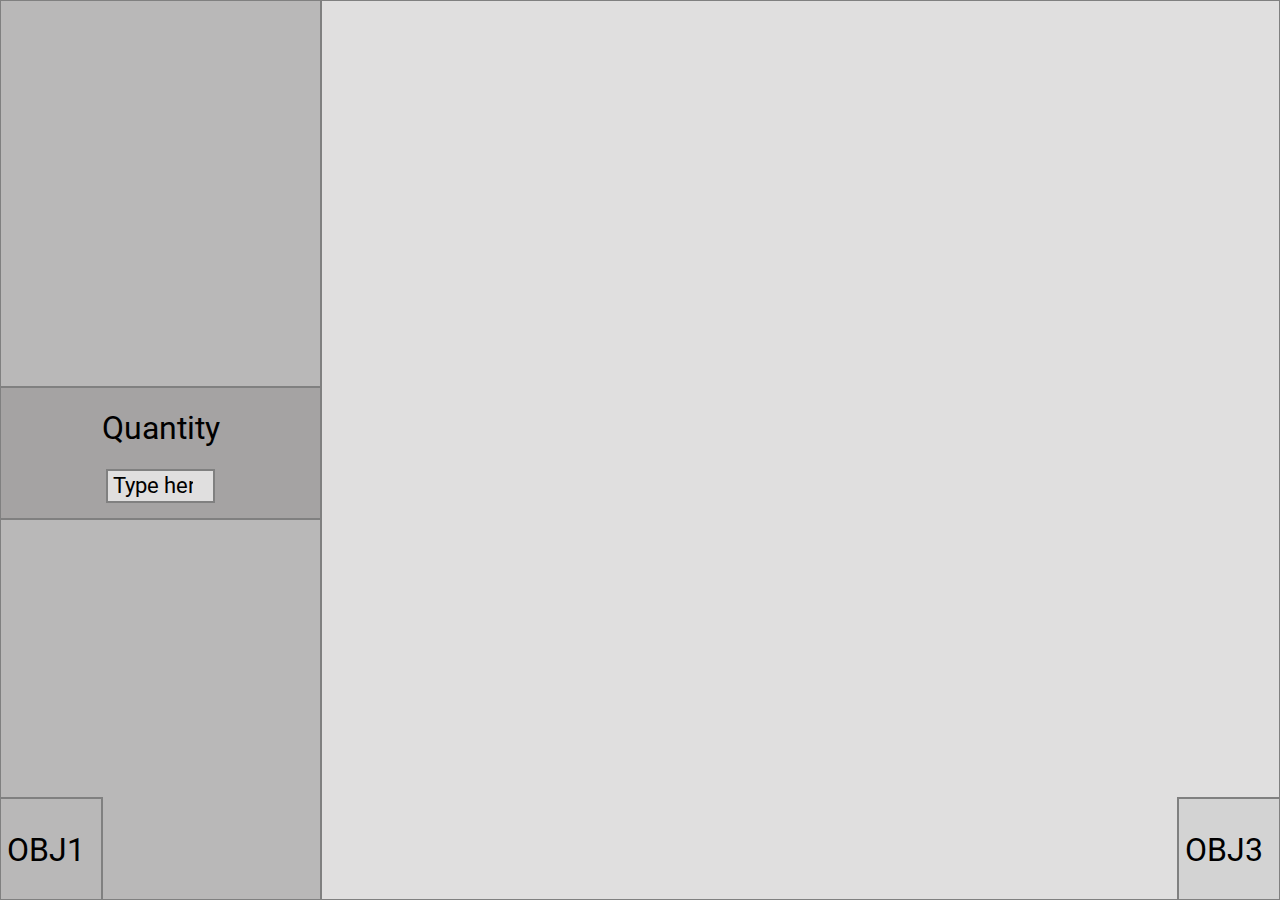
==== index.html @ ebf12780 "final" ====
<!DOCTYPE html>
<html lang="en">
<head>
  <meta charset="UTF-8">
  <meta name="viewport" content="width=device-width, initial-scale=1.0">
  <title>1/4 e 3/4 Layout</title>
  <link rel="stylesheet" href="/styles.css">
  <link rel="preconnect" href="https://fonts.googleapis.com">
  <link rel="preconnect" href="https://fonts.gstatic.com" crossorigin>
  <link href="https://fonts.googleapis.com/css2?family=Montserrat:ital,wght@0,100..900;1,100..900&family=Roboto:ital,wght@0,100;0,300;0,400;0,500;0,700;0,900;1,100;1,300;1,400;1,500;1,700;1,900&display=swap" rel="stylesheet">
</head>
<body>


<div class="container">
  <div class="column-1-4">
    <div class="vertical-line">
      <h1 id="quantity">Quantity</h1>
      <input type="number" id="quantity-input" placeholder="Type here" />
    </div>
    <div class="obj-1-4"><h1 class="title">OBJ1</h1></div>
  </div>
  <div class="column-3-4">
    <div id="items-container"></div> <!-- Contêiner para as divs geradas -->
    <div class="obj-3-4"><h1 class="title">OBJ3</h1></div>
  </div>
</div>

<script src="/script.js"></script> <!-- Link para o arquivo JavaScript -->
</body>
</html>
---- styles.css ----
body{
    margin:0;
    overflow: hidden;
}
.container {
    display: flex;
    width: 100vw;
    height: 100vh;
  }
  
  .column-1-4 {
    display: flex; 
    flex-direction: column; 
    justify-content: flex-start; 
    flex: 1;
    background-color: #b9b8b8;
    border: 1px solid gray;
    position: relative; 
}
  
  .column-3-4 {
    flex: 3;
    background-color: #e0dfdf;
    border: 1px solid gray;
    overflow-y: scroll;
    position: relative; 
  }
  .vertical-line {
    margin-top: calc(50vh - 65px);
    width: 100%; 
    height: 130px; 
    background-color: rgb(165, 163, 163); 
    border-top: 2px solid gray;
    border-bottom: 2px solid gray;
    text-align: center;
  }

  #quantity{
    font-weight: 400;
    font-family: "Roboto", sans-serif;
  }
  input[type="number"] {
    width: 30%; 
    padding: 5px; 
    border: 2px solid gray; 
    height: 20px;
    text-align:center;
    background-color: #e0dfdf;
    font-family: "Roboto", sans-serif;
    color: black; 
    font-size: 22px; 
    opacity: 1; 
}
    input[type="number"]::placeholder {
    font-family: "Roboto", sans-serif;
    color: black; 
    font-size: 22px; 
    opacity: 1; 
} 

.item{
        height:130px;
        width:90%;
        background-color: rgb(165, 163, 163); 
        margin-top:48px;
        margin-left:48px;
        border: 2px solid gray;
}
#items-container:last-child {
    margin-bottom: 16px; 
}
.circle{
    border-radius: 50%;
    background-color: #e0dfdf;
    align-items: center;
    margin:16px;
    height:100px;
    width:100px;
    border: 2px solid rgb(173, 172, 172);
    text-align: center;
}
#number{
    font-size: 48px;
    font-family: "Roboto", sans-serif;
    margin-top: 22px;
    font-weight: 400;
}
.obj-1-4{
    margin-top: auto;
    height:100px;
    width:100px;
    margin-left:0;
    border-top: 2px solid gray;
    border-right:2px solid gray;
}
.obj-3-4 {
    position: absolute; 
    bottom: 0px;      
    right: 0px;       
    width: 100px;      
    height: 100px;      
    background-color: lightgray; 
    border-top: 2px solid gray; 
    border-left: 2px solid gray; 
    z-index: 10;       
}
.title{
    font-family: "Roboto", sans-serif;
    font-size:32px;
    font-weight: 400;
    margin-left:6px;
    margin-top:32px
}
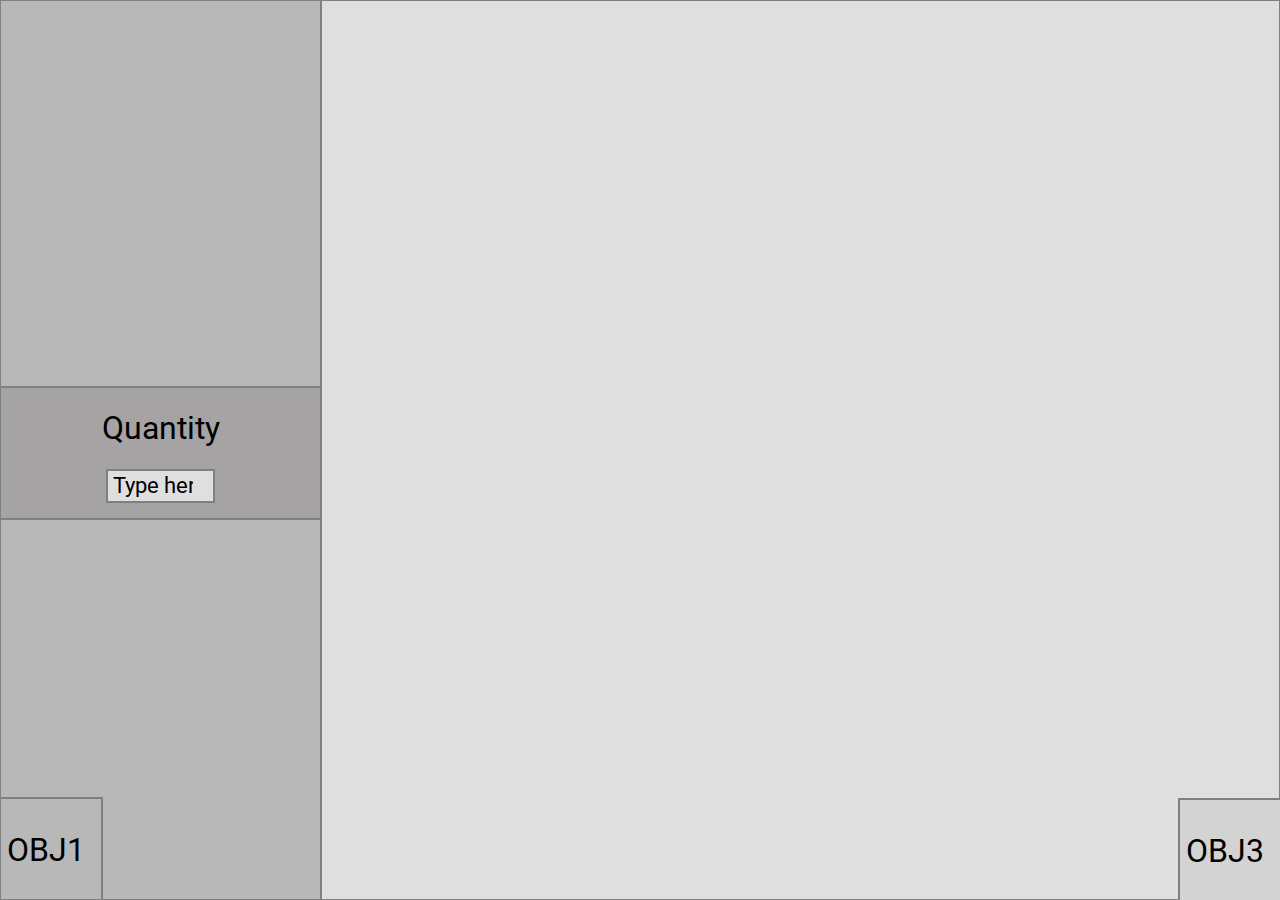
==== commit 34224d01: "finished" ====
--- a/index.html
+++ b/index.html
@@ -4,7 +4,7 @@
   <meta charset="UTF-8">
   <meta name="viewport" content="width=device-width, initial-scale=1.0">
   <title>1/4 e 3/4 Layout</title>
-  <link rel="stylesheet" href="/styles.css">
+  <link rel="stylesheet" href="/public/styles.css">
   <link rel="preconnect" href="https://fonts.googleapis.com">
   <link rel="preconnect" href="https://fonts.gstatic.com" crossorigin>
   <link href="https://fonts.googleapis.com/css2?family=Montserrat:ital,wght@0,100..900;1,100..900&family=Roboto:ital,wght@0,100;0,300;0,400;0,500;0,700;0,900;1,100;1,300;1,400;1,500;1,700;1,900&display=swap" rel="stylesheet">
@@ -26,6 +26,6 @@
   </div>
 </div>
 
-<script src="/script.js"></script> <!-- Link para o arquivo JavaScript -->
+<script src="/public/script.js"></script> <!-- Link para o arquivo JavaScript -->
 </body>
 </html>--- a/public/styles.css
+++ b/public/styles.css
@@ -0,0 +1,114 @@
+
+body{
+    margin:0;
+    overflow: hidden;
+}
+.container {
+    display: flex;
+    width: 100vw;
+    height: 100vh;
+  }
+  
+  .column-1-4 {
+    display: flex; 
+    flex-direction: column; 
+    justify-content: flex-start; 
+    flex: 1;
+    background-color: #b9b8b8;
+    border: 1px solid gray;
+    position: relative; 
+}
+  
+  .column-3-4 {
+    flex: 3;
+    background-color: #e0dfdf;
+    border: 1px solid gray;
+    overflow-y: scroll;
+    position: relative; 
+  }
+  .vertical-line {
+    margin-top: calc(50vh - 65px);
+    width: 100%; 
+    height: 130px; 
+    background-color: rgb(165, 163, 163); 
+    border-top: 2px solid gray;
+    border-bottom: 2px solid gray;
+    text-align: center;
+  }
+
+  #quantity{
+    font-weight: 400;
+    font-family: "Roboto", sans-serif;
+  }
+  input[type="number"] {
+    width: 30%; 
+    padding: 5px; 
+    border: 2px solid gray; 
+    height: 20px;
+    text-align:center;
+    background-color: #e0dfdf;
+    font-family: "Roboto", sans-serif;
+    color: black; 
+    font-size: 22px; 
+    opacity: 1; 
+}
+    input[type="number"]::placeholder {
+    font-family: "Roboto", sans-serif;
+    color: black; 
+    font-size: 22px; 
+    opacity: 1; 
+} 
+
+.item{
+        height:130px;
+        width:90%;
+        background-color: rgb(165, 163, 163); 
+        margin-top:48px;
+        margin-left:48px;
+        border: 2px solid gray;
+}
+#items-container:last-child {
+    margin-bottom: 16px; 
+}
+.circle{
+    border-radius: 50%;
+    background-color: #e0dfdf;
+    align-items: center;
+    margin:16px;
+    height:100px;
+    width:100px;
+    border: 2px solid rgb(173, 172, 172);
+    text-align: center;
+}
+#number{
+    font-size: 48px;
+    font-family: "Roboto", sans-serif;
+    margin-top: 22px;
+    font-weight: 400;
+}
+.obj-1-4{
+    margin-top: auto;
+    height:100px;
+    width:100px;
+    margin-left:0;
+    border-top: 2px solid gray;
+    border-right:2px solid gray;
+}
+.obj-3-4 {
+    position: fixed; 
+    bottom: 0px;      
+    right: 0px;       
+    width: 100px;      
+    height: 100px;      
+    background-color: lightgray; 
+    border-top: 2px solid gray; 
+    border-left: 2px solid gray; 
+    z-index: 10;       
+}
+.title{
+    font-family: "Roboto", sans-serif;
+    font-size:32px;
+    font-weight: 400;
+    margin-left:6px;
+    margin-top:32px
+}
